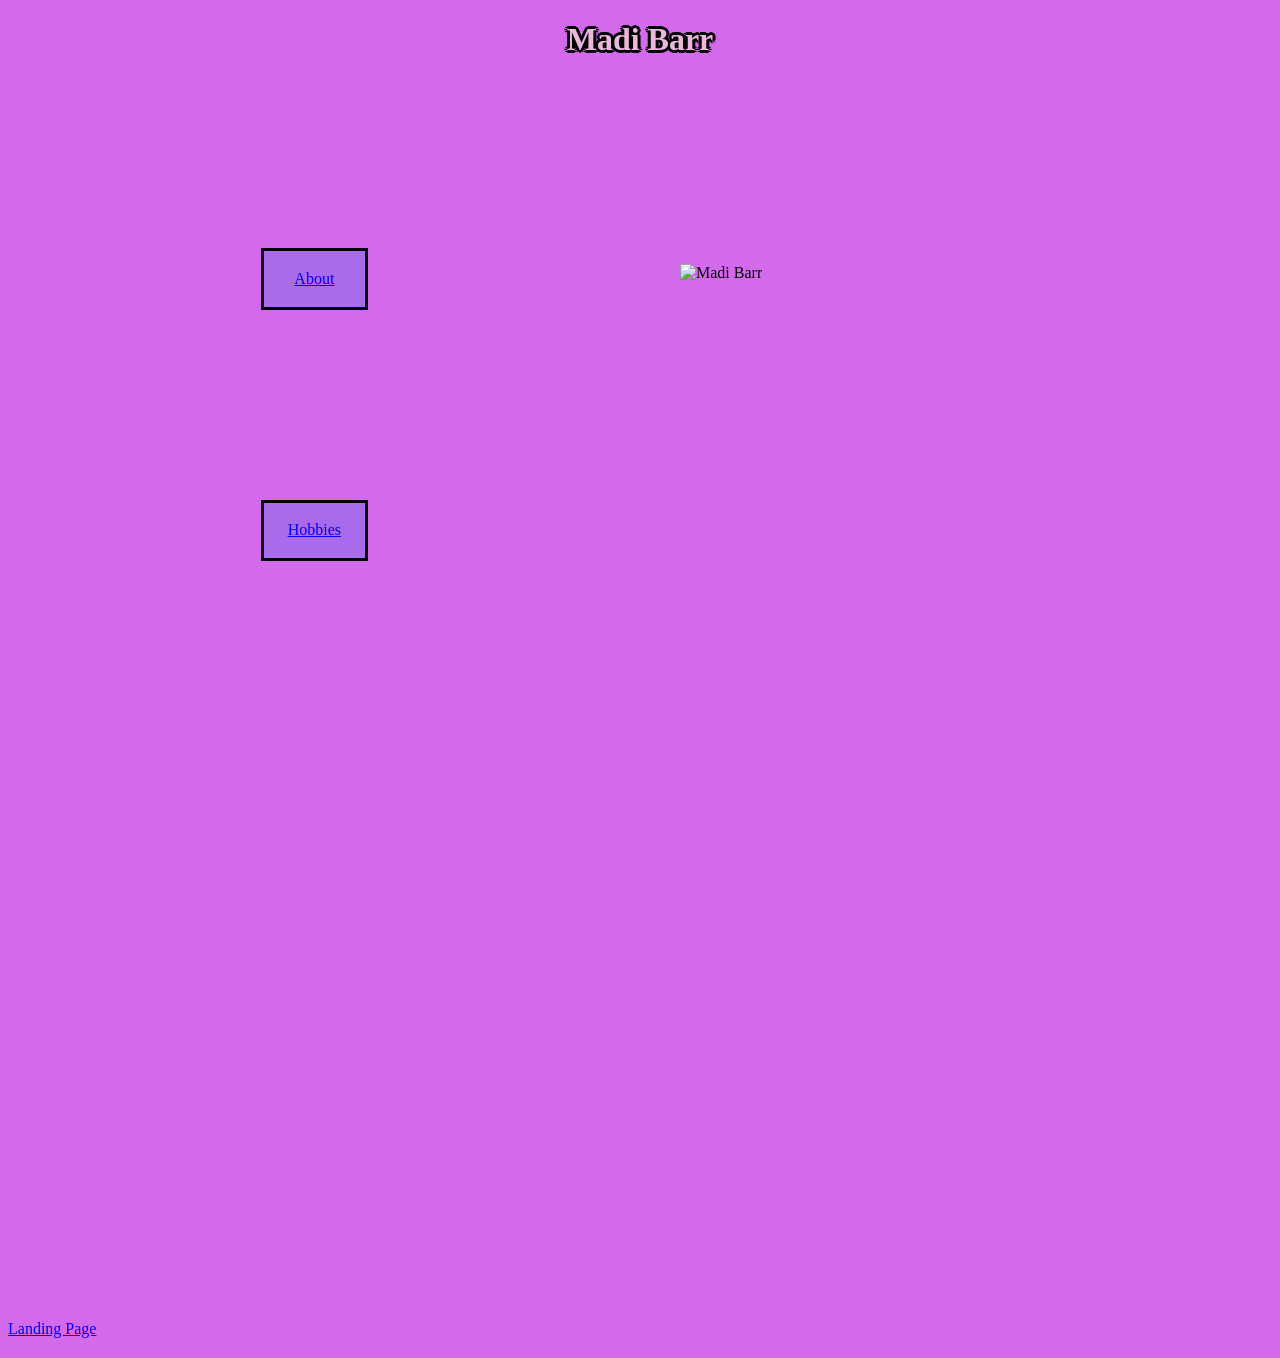
==== index.html @ 7a562521 "changed name" ====
<!DOCTYPE html>
<html id="landing" lang="en">
<head>    
    <meta name="description" content="biosite assignment">
    <meta name="creation date" content="9-5-25">
    <meta name="author" content="aidan jacoby">
    <meta name="professor" content="sue sampson">
    <title>CSD 340 Web Development with HTML and CSS</title>
    <link rel="stylesheet" href="biosite.css">

</head>

<body>
    <header>
        <h1>Madi Barr</h1>
    </header>
    <div id="container">
            <div id="image">
                <figure>
                    <img src="images/IMG_3887.jpg" alt="Madi Barr" style="width:100%">
                </figure>
            </div>
            <div id="nextpage"><a href="about.html">About</a></div>
            <div id="nextpage"><a href="hobbies.html">Hobbies</a></div>
    </div>
    <footer>
        <div id="last"><a href="https://potatoman247.github.io/CSD-340/">Landing Page</a></div>
    </footer>

</body>

</html>
---- biosite.css ----
#landing {
    background-color: #D36AEB;
}
#landing h1 {
    text-align: center;
    color: #EBB8DD;
    text-shadow:
                -2px -2px 0 #000,
                2px -2px 0 #000,
                -2px 2px 0 #000,
                2px 2px 0 #000,
                -3px 0px 0 #000,
                3px 0px 0 #000,
                0px -3px 0 #000,
                0px 3px 0 #000;
}
#landing #image {
    margin-right: 10%;
    width: 40%;
    float: right;
}
#landing #nextpage {
    margin-left: 20%;
    margin-top: 15%;
    text-align: center;
    width: 5%;
    border-style: solid;
    color: aliceblue;
    background-color: #A96AEB;
    border-color: #000;
    padding: 1.5%
}
#landing #last {
    margin-top: 60%;
    width: 100%;
    float: right;
    margin-bottom: 20px;
}
#hobbies {
    background-color: #C8A3E4;
}
#hobbies h1 {
    text-align: center;
    color: #EBB8DD;
    text-shadow:
                -2px -2px 0 #000,
                2px -2px 0 #000,
                -2px 2px 0 #000,
                2px 2px 0 #000,
                -3px 0px 0 #000,
                3px 0px 0 #000,
                0px -3px 0 #000,
                0px 3px 0 #000;
}

#about {
    background-color: #C8A3E4;
}
#about h1 {
    text-align: center;
    color: #EBB8DD;
    text-shadow:
                -2px -2px 0 #000,
                2px -2px 0 #000,
                -2px 2px 0 #000,
                2px 2px 0 #000,
                -3px 0px 0 #000,
                3px 0px 0 #000,
                0px -3px 0 #000,
                0px 3px 0 #000;
}

#Hobbies {
    display: grid;
    margin-top: 10%;
    grid-template-columns: 1fr 1fr 1fr;
}
#About {
    display: grid;
    margin-top: 10%;
    grid-template-columns: 1fr 1fr 1fr;
}
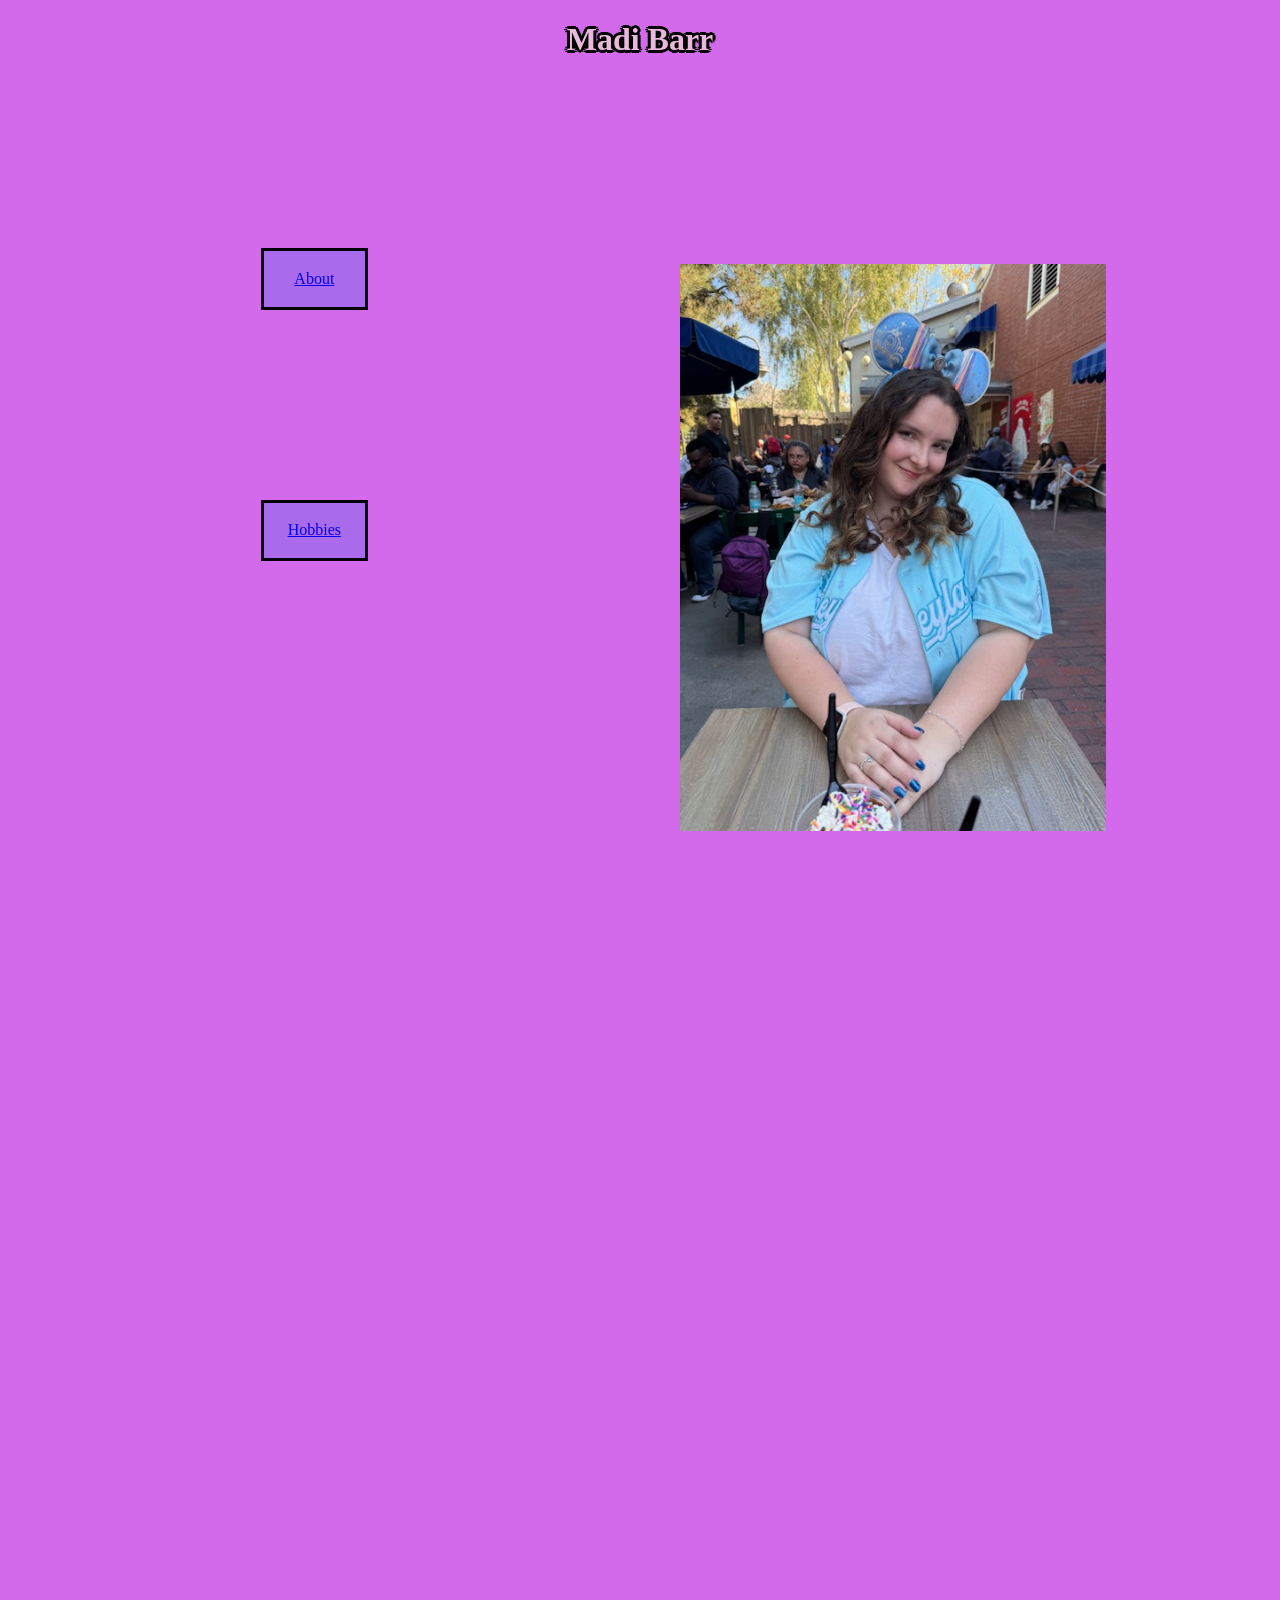
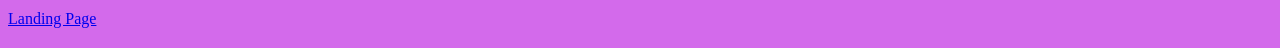
==== commit 43dee474: "edited cases" ====
--- a/index.html
+++ b/index.html
@@ -17,7 +17,7 @@
     <div id="container">
             <div id="image">
                 <figure>
-                    <img src="images/IMG_3887.jpg" alt="Madi Barr" style="width:100%">
+                    <img src="images/IMG_3887.JPG" alt="Madi Barr" style="width:100%">
                 </figure>
             </div>
             <div id="nextpage"><a href="about.html">About</a></div>
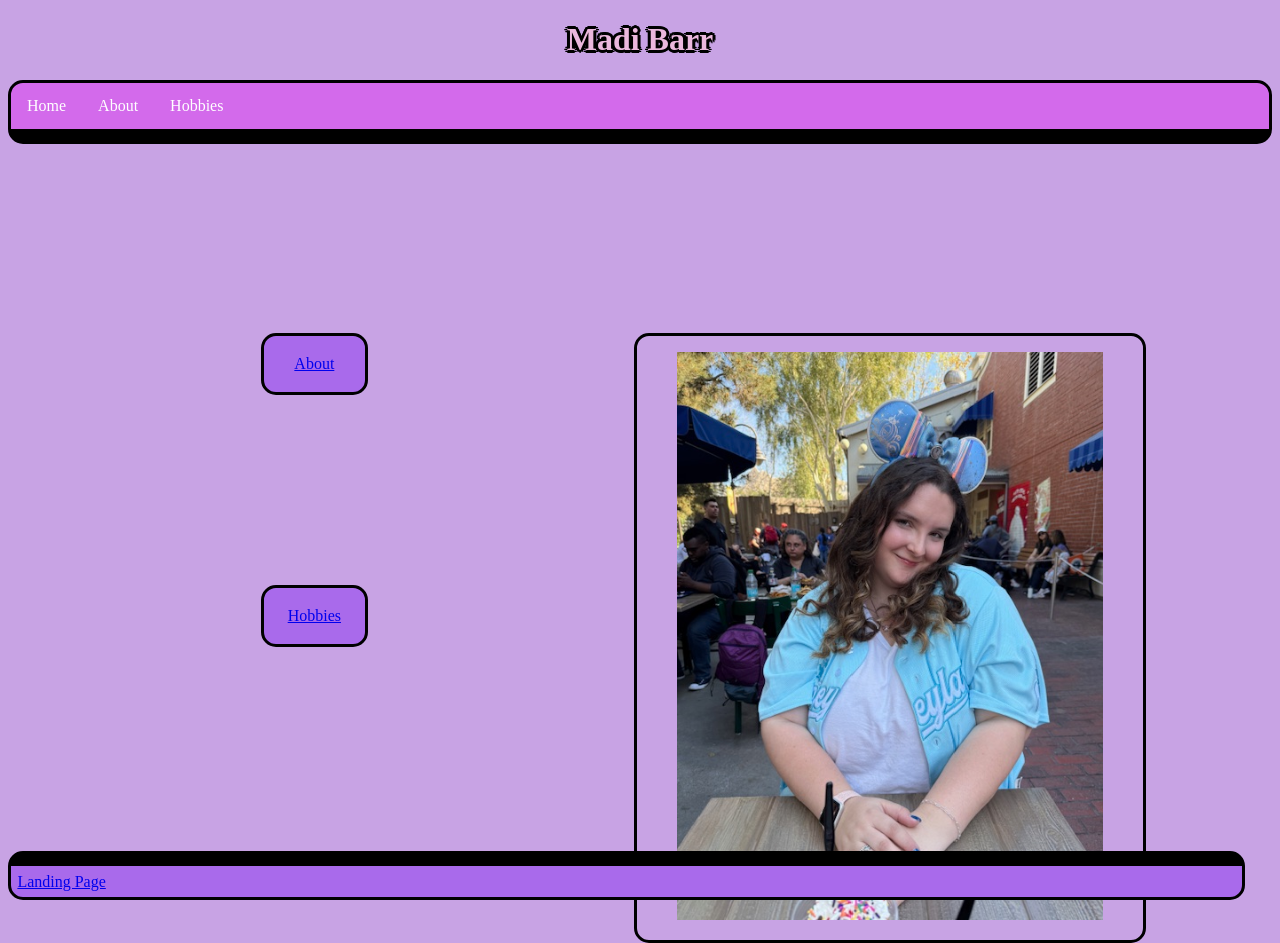
==== commit 88646776: "final submission" ====
--- a/index.html
+++ b/index.html
@@ -14,14 +14,19 @@
     <header>
         <h1>Madi Barr</h1>
     </header>
+    <div id="navbar">
+        <a href="index.html">Home</a>
+        <a href="about.html">About</a>
+        <a href="hobbies.html">Hobbies</a>
+    </div>
     <div id="container">
             <div id="image">
                 <figure>
                     <img src="images/IMG_3887.JPG" alt="Madi Barr" style="width:100%">
                 </figure>
             </div>
-            <div id="nextpage"><a href="about.html">About</a></div>
-            <div id="nextpage"><a href="hobbies.html">Hobbies</a></div>
+            <div id="nextabout"><a href="about.html">About</a></div>
+            <div id="nexthobbies"><a href="hobbies.html">Hobbies</a></div>
     </div>
     <footer>
         <div id="last"><a href="https://potatoman247.github.io/CSD-340/">Landing Page</a></div>
--- a/biosite.css
+++ b/biosite.css
@@ -1,5 +1,28 @@
+#navbar {
+    overflow: hidden;
+    background-color: #D36AEB;
+    border-bottom: 15px;
+    border-style: solid;
+    border-color: black;
+    border-radius: 15px;
+}
+
+#navbar a {
+    float: left;
+    display: block;
+    color: white;
+    text-align: center;
+    padding: 14px 16px;
+    text-decoration: none;
+    
+}
+#navbar a:hover {
+    background-color: burlywood;
+    color: brown;
+}
+
 #landing {
-    background-color: #D36AEB;
+    background-color: #C8A3E4;
 }
 #landing h1 {
     text-align: center;
@@ -15,26 +38,63 @@
                 0px 3px 0 #000;
 }
 #landing #image {
+    grid-column: 1;
+    grid-row-start: 1;
+    grid-row-end: 3;
     margin-right: 10%;
     width: 40%;
     float: right;
+    border-style: solid;
+    border-color: black;
+    border-radius: 15px;
+    overflow: hidden;
 }
-#landing #nextpage {
+#landing #nextabout {
+    grid-row: 1;
+    grid-column: 2 / span 2;
     margin-left: 20%;
     margin-top: 15%;
     text-align: center;
     width: 5%;
     border-style: solid;
+    border-radius: 15px;
     color: aliceblue;
     background-color: #A96AEB;
     border-color: #000;
     padding: 1.5%
 }
-#landing #last {
-    margin-top: 60%;
-    width: 100%;
-    float: right;
-    margin-bottom: 20px;
+#landing #nexthobbies {
+    grid-row: 2;
+    grid-column: 2 / span 2;
+    margin-left: 20%;
+    margin-top: 15%;
+    text-align: center;
+    width: 5%;
+    border-style: solid;
+    border-radius: 15px;
+    color: aliceblue;
+    background-color: #A96AEB;
+    border-color: #000;
+    padding: 1.5%
+}
+#hobbies figcaption {
+    padding: 1.5%;
+    border-style: solid;
+    border-radius: 15px;
+    background-color: #A96AEB;
+    border-color: #000;
+}
+
+#last {
+    position: fixed;
+    bottom: 0;
+    width: 95.2%;
+    padding: .5%;
+    border-style: solid;
+    border-top: 15px solid #000;
+    border-radius: 15px;
+    background-color: #A96AEB;
+    border-color: #000;
 }
 #hobbies {
     background-color: #C8A3E4;
@@ -71,12 +131,22 @@
 }
 
 #Hobbies {
+    margin: 10%;
+    width: 80%;
     display: grid;
-    margin-top: 10%;
     grid-template-columns: 1fr 1fr 1fr;
+    border-style: solid;
+    border-color: black;
+    border-radius: 15px;
 }
 #About {
+
+    margin: 10%;
+    width: 80%;
     display: grid;
-    margin-top: 10%;
+    margin-top: 5%;
     grid-template-columns: 1fr 1fr 1fr;
+    border-style: solid;
+    border-color: black;
+    border-radius: 15px;
 }
